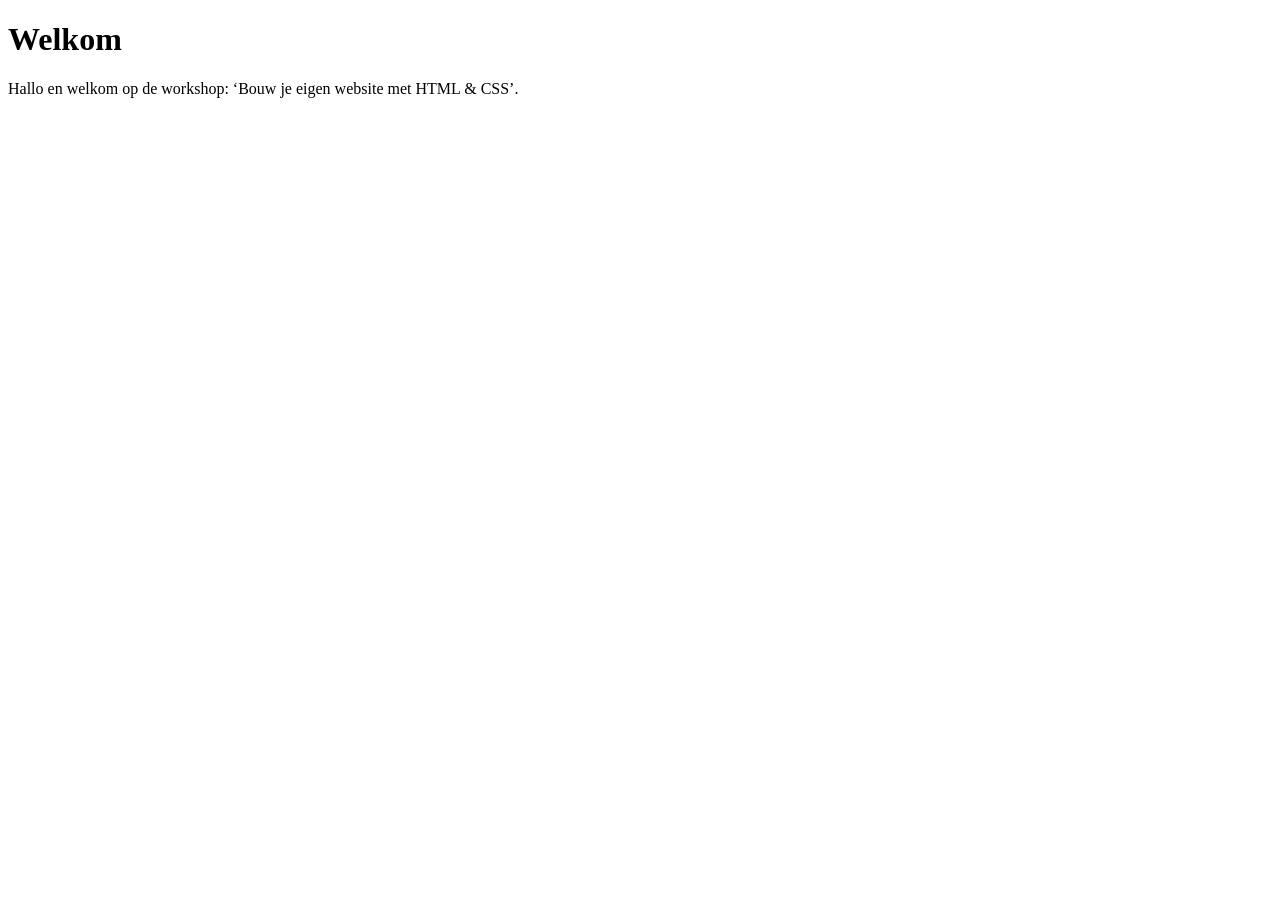
==== index.html @ 7539e1f4 "Initial commit" ====
<!DOCTYPE html>
<html lang="en">
  <head>
    <meta charset="UTF-8" />
    <meta http-equiv="X-UA-Compatible" content="IE=edge" />
    <meta name="viewport" content="width=device-width, initial-scale=1.0" />
    <title>Welkom | Workshop HTML en CSS</title>
  </head>
  <body>
    <h1>Welkom</h1>
    <p>
      Hallo en welkom op de workshop: ‘Bouw je eigen website met HTML &amp;
      CSS’.
    </p>
  </body>
</html>
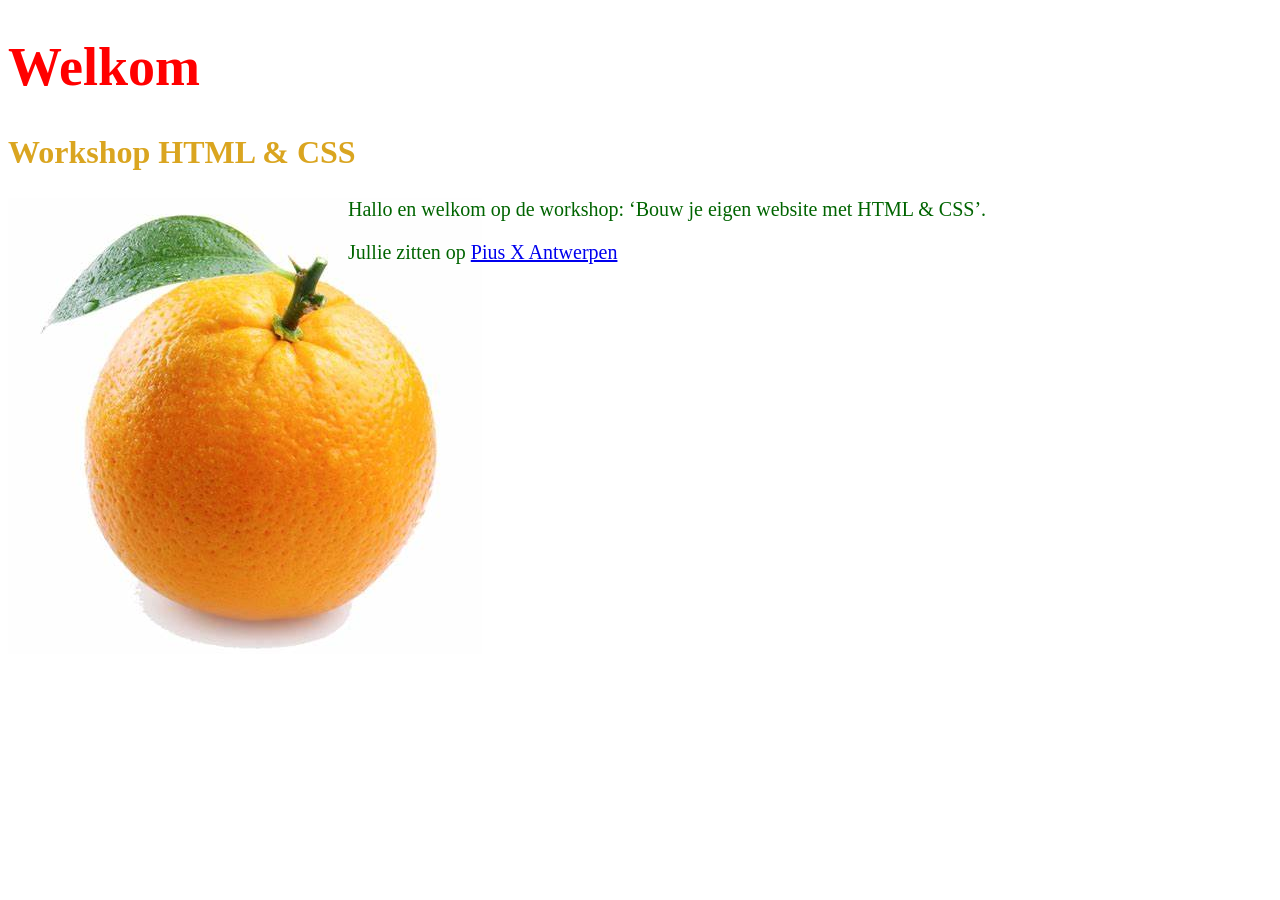
==== commit 76149537: "eerste versie van mijn site" ====
--- a/index.html
+++ b/index.html
@@ -1,16 +1,28 @@
 <!DOCTYPE html>
 <html lang="en">
-  <head>
-    <meta charset="UTF-8" />
-    <meta http-equiv="X-UA-Compatible" content="IE=edge" />
-    <meta name="viewport" content="width=device-width, initial-scale=1.0" />
-    <title>Welkom | Workshop HTML en CSS</title>
-  </head>
-  <body>
-    <h1>Welkom</h1>
-    <p>
-      Hallo en welkom op de workshop: ‘Bouw je eigen website met HTML &amp;
-      CSS’.
-    </p>
-  </body>
-</html>
+
+<head>
+  <meta charset="UTF-8" />
+  <meta http-equiv="X-UA-Compatible" content="IE=edge" />
+  <meta name="viewport" content="width=device-width, initial-scale=1.0" />
+  <title>Welkom | Workshop HTML en CSS</title>
+  <link rel="stylesheet" href="style.css">
+  <style>
+
+  </style>
+</head>
+
+<body>
+  <h1>Welkom</h1>
+  <h2>Workshop HTML &amp; CSS</h2>
+  <figure>
+    <img src="OIP.jfif" alt="appelsien">
+  </figure>
+  <p>
+    Hallo en welkom op de workshop: ‘Bouw je eigen website met HTML &amp;
+    CSS’.
+  </p>
+  <p>Jullie zitten op <a href="https://www.piustien.net">Pius X Antwerpen</a></p>
+</body>
+
+</html>
--- a/style.css
+++ b/style.css
@@ -0,0 +1,22 @@
+h1 {
+    color: red;
+    font-size: 54px;
+    font-weight: 900;
+}
+
+h2 {
+    color: goldenrod;
+    font-size: xx-large;
+    font-family: fantasy;
+}
+
+p {
+    color: darkgreen;
+    font-size: 20px;
+}
+
+figure {
+    float: left;
+    margin: 0 20px 20px 0;
+    width: 320px;
+}
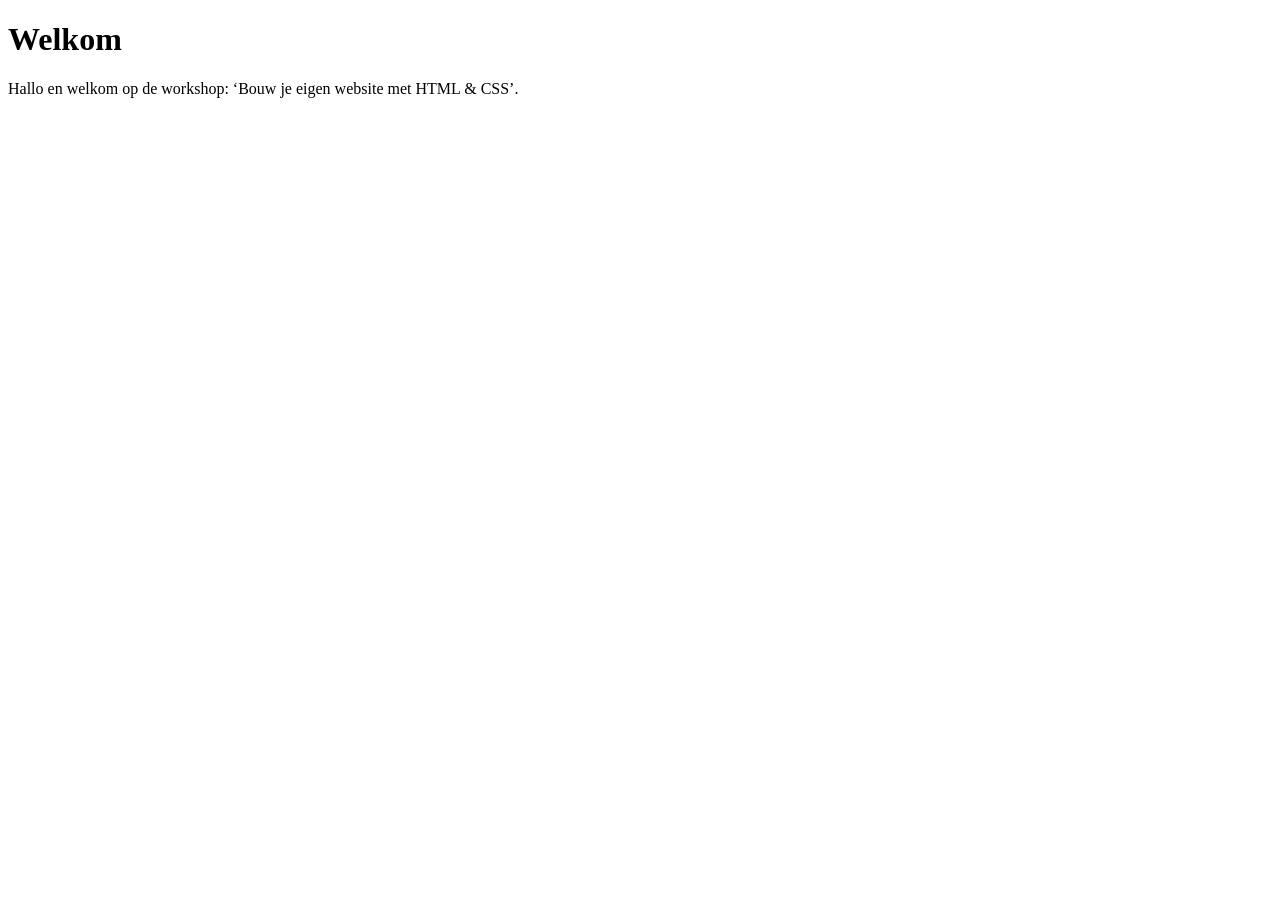
==== commit 1ea3b525: "Initial commit" ====
--- a/index.html
+++ b/index.html
@@ -1,28 +1,16 @@
 <!DOCTYPE html>
 <html lang="en">
-
-<head>
-  <meta charset="UTF-8" />
-  <meta http-equiv="X-UA-Compatible" content="IE=edge" />
-  <meta name="viewport" content="width=device-width, initial-scale=1.0" />
-  <title>Welkom | Workshop HTML en CSS</title>
-  <link rel="stylesheet" href="style.css">
-  <style>
-
-  </style>
-</head>
-
-<body>
-  <h1>Welkom</h1>
-  <h2>Workshop HTML &amp; CSS</h2>
-  <figure>
-    <img src="OIP.jfif" alt="appelsien">
-  </figure>
-  <p>
-    Hallo en welkom op de workshop: ‘Bouw je eigen website met HTML &amp;
-    CSS’.
-  </p>
-  <p>Jullie zitten op <a href="https://www.piustien.net">Pius X Antwerpen</a></p>
-</body>
-
-</html>+  <head>
+    <meta charset="UTF-8" />
+    <meta http-equiv="X-UA-Compatible" content="IE=edge" />
+    <meta name="viewport" content="width=device-width, initial-scale=1.0" />
+    <title>Welkom | Workshop HTML en CSS</title>
+  </head>
+  <body>
+    <h1>Welkom</h1>
+    <p>
+      Hallo en welkom op de workshop: ‘Bouw je eigen website met HTML &amp;
+      CSS’.
+    </p>
+  </body>
+</html>
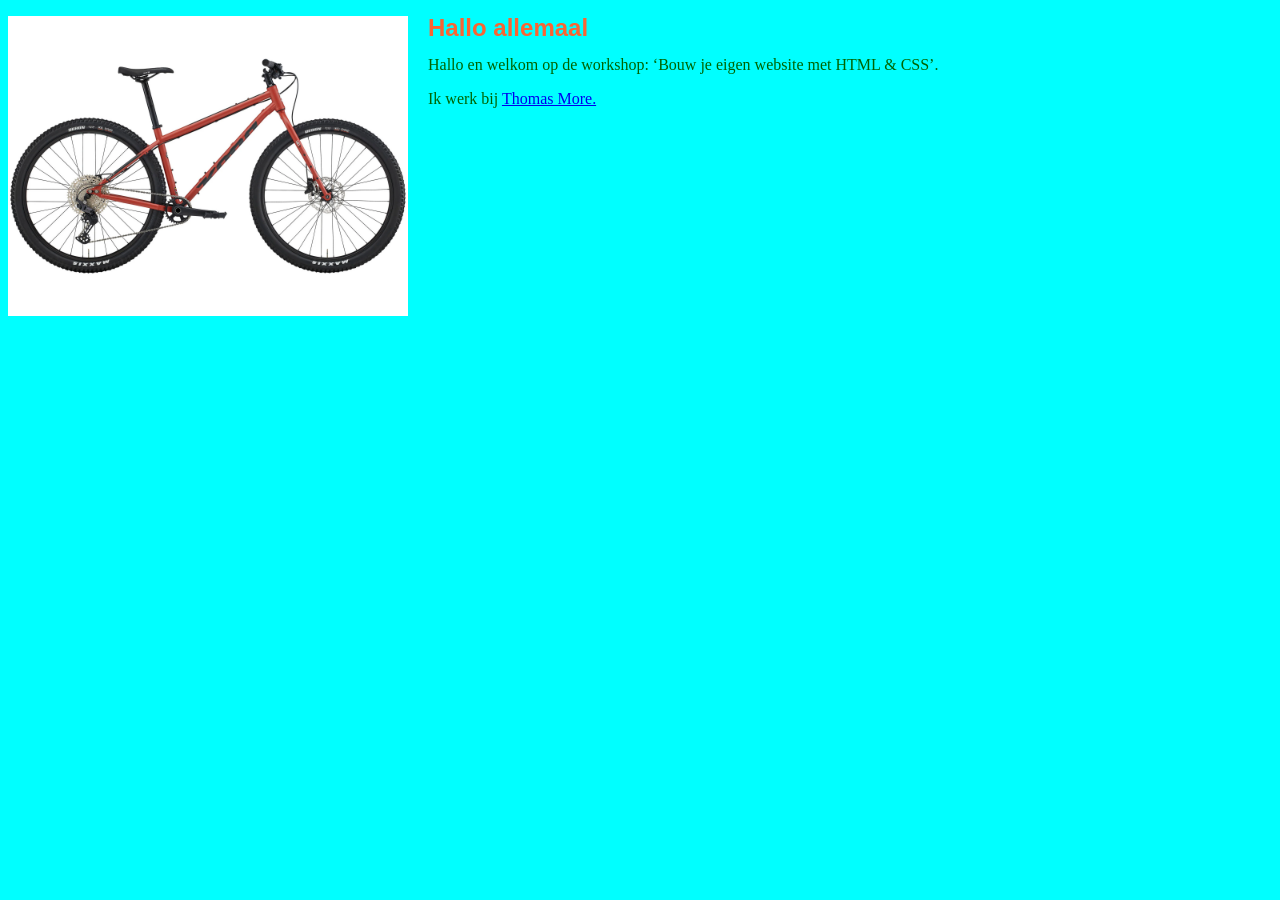
==== commit be5b1224: "versie 1" ====
--- a/index.html
+++ b/index.html
@@ -5,12 +5,38 @@
     <meta http-equiv="X-UA-Compatible" content="IE=edge" />
     <meta name="viewport" content="width=device-width, initial-scale=1.0" />
     <title>Welkom | Workshop HTML en CSS</title>
+    <style>
+      body {
+        background-color: aqua;
+      }
+      h1 {
+        font-family: "Century Gothic", sans-serif;
+        color: #fa6432;
+        font-weight: bold;
+        font-size: 24px;
+        line-height: 24px;
+      }
+      p {
+        color: darkgreen;
+      }
+      figure {
+        float: left;
+        margin: 0 20px 20px 0;
+      }
+      img {
+        max-width: 400px;
+      }
+    </style>
   </head>
   <body>
-    <h1>Welkom</h1>
+    <figure>
+      <img src="fiets.webp" alt="" />
+    </figure>
+    <h1>Hallo allemaal</h1>
     <p>
       Hallo en welkom op de workshop: ‘Bouw je eigen website met HTML &amp;
       CSS’.
     </p>
+    <p>Ik werk bij <a href="https://thomasmore.be">Thomas More.</a></p>
   </body>
 </html>
